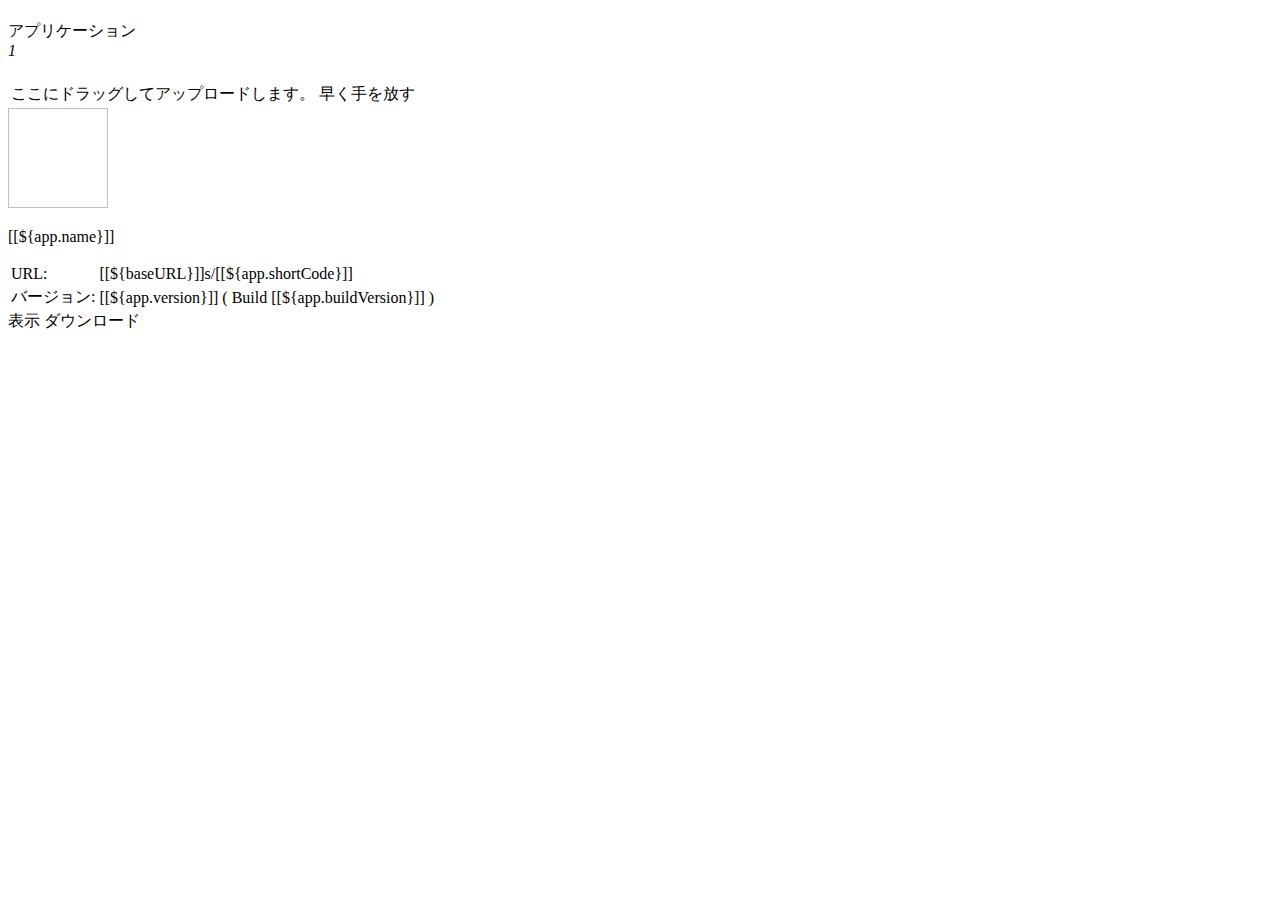
==== src/main/resources/templates/index.html @ c09a0856 "local" ====
<!DOCTYPE html>
<html xmlns:th="http://www.thymeleaf.org">

<head>
    <meta name="viewport" content="width=device-width, initial-scale=1.0"/>
    <meta http-equiv="Content-Type" content="text/html; charset=UTF-8">
    <meta http-equiv="x-ua-compatible" content="IE=edge">
    <meta name="renderer" content="webkit">

    <title>アプリリスト</title>
    <link rel="icon" type="image/x-icon" th:href="@{/images/favicon.ico}"/>
    <link rel="stylesheet" th:href="@{/css/bootstrap.css}">
    <link rel="stylesheet" th:href="@{/css/jquery.toast.css}">
    <link rel="stylesheet" th:href="@{/css/index.css}">
    <script type="text/javascript" th:src="@{/js/jquery-1.11.0.min.js}"></script>
    <script type="text/javascript" th:src="@{/js/jquery.toast.js}"></script>
    <script src="https://cdn.staticfile.org/twitter-bootstrap/3.3.7/js/bootstrap.min.js"></script>
</head>

<body class="ng-scope">
<nav class="navbar navbar-transparent fade-out navbar-black" role="navigation">
    <div class="navbar-header"><a class="navbar-brand" href="/apps"><i class="icon-logo"></i> </a></div>
    <div class="collapse navbar-collapse navbar-ex1-collapse ng-scope" ng-controller="NavbarController">
        <div class="dropdown">
            <div></div>
        </div>
    </div>
</nav>
<div class="menu-toggle fade-out"><i class="icon-menu"></i></div>
<div class="navbar-wrapper ng-scope">
    <div ng-controller="NavbarController" class="ng-scope">
        <div class="navbar-header-wrap">
            <div class="middle-wrapper">
                <nav>
                    <h1 class="navbar-title logo">
                        <i class="icon-logo"></i>
                    </h1>
                    <i class="icon-angle-right"></i>
                    <div class="navbar-title primary-title">
                        <a class="ng-binding" th:href="${baseURL} + 'apps'">アプリケーション</a>
                    </div>
                    <i class="icon-angle-right ng-hide">1</i>
                </nav>
            </div>
        </div>
    </div>
</div><!-- ngInclude: '/templates_manage/upload_modal.html' -->
<section data-ui-view="" class="ng-scope" style="">
    <div class="page-apps ng-scope">
        <div class="middle-wrapper">
        </div><!-- ngIf: !appsReady -->
        <div class="middle-wrapper container-fluid" ng-show="appsReady">
            <div class="apps row">


                <div class="modal fade" id="loadingModal" backdrop="static" keyboard="false">
                    　　<div style="width: 200px;height:20px; z-index: 20000; position: absolute; text-align: center; left: 50%; top: 50%;margin-left:-100px;margin-top:-10px">
                    <span id="loadText" class="ng-scope" style="font-size: 25px"></span>
                    　　</div>
                </div>

                <upload-card id="uploadCard" class="components-upload-card col-xs-4 col-sm-4 col-md-4 app-animator app-animator1">
                    <div class="card text-center">
                        <div class="dashed-space">
                            <table>
                                <tbody>
                                <tr>
                                    <td>
                                        <i class="icon-upload-cloud2"></i>
                                        <div class="text drag-state">
                                            <span id="upload-progress" translate="DRAG_TO_UPLOAD" class="ng-scope">ここにドラッグしてアップロードします。</span>
                                            <span translate="DROP_TO_UPLOAD" class="ng-scope">早く手を放す</span>
                                        </div>
                                    </td>
                                </tr>
                                </tbody>
                            </table>
                        </div>
                    </div>
                </upload-card>

                <div th:each="app : ${apps}" class="col-xs-4 col-sm-4 col-md-4 app-animator app-animator1 ng-scope">
                    <div th:class="'card app '  + @{'card-' + ${app.platform}}">
                        <i th:class="'type-icon '  + @{'icon-' + ${app.platform}}"></i>
                        <div class="type-mark"></div>
                        <a class="appicon" th:href="'/apps/' + ${app.id}" target="_blank">
                            <img class="icon ng-isolate-scope" width="100" height="100" th:src="@{'/' + ${app.icon}}"/>
                        </a>
                        <!-- ngIf: app.has_combo --><br>
                        <p class="appname" th:data="@{${baseURL} + 'apps/' + ${app.id}}">
                            <i class="icon-owner"></i>
                            <span class="ng-binding_span">[[${app.name}]]</span></p>
                        <table>
                            <tbody>
                            <tr>
                                <td class="ng-binding_td">URL:</td>
                                <td><span class="ng-binding_span">[[${baseURL}]]s/[[${app.shortCode}]]</span></td>
                            </tr>
<!--                            <tr>-->
<!--                                <td class="ng-binding_td">Application ID:</td>-->
<!--                                <td>-->
<!--                                    <span title="com.mistong.ewt360" class="ng-binding_span">[[${app.bundleID}]]</span>-->
<!--                                </td>-->
<!--                            </tr>-->
                            <tr>
                                <td class="ng-binding_td">バージョン:</td>
                                <td>
                                    <span class="ng-binding_span">[[${app.version}]] ( Build [[${app.buildVersion}]] )</span>
                                </td>
                            </tr>
                            </tbody>
                        </table>
                        <div class="action">
                            <a class="ng-binding" th:href="'/apps/' + ${app.id}">
                                <i class="icon-pen"></i> 表示</a>
                            <a th:href="@{${baseURL}+'s/'+${app.shortCode}}" target="_blank" class="ng-binding">
                                <i class="icon-eye"></i> ダウンロード</a>
<!--                            <button class="btn btn-remove ng-scope" th:data="${app.id}">-->
<!--                                <i class="icon icon-trash"></i>-->
<!--                            </button>-->
                        </div>
                    </div>
                </div>
            </div>
        </div>
    </div>
</section>
<div alert-bar="" class="alert-bar ng-hide" ng-show="anyErrors">
    <div class="action" ng-click="close()"></div>
    <div class="inner">
        <p ng-bind="errors" class="ng-binding"></p>
    </div>
</div>
<script type="text/javascript">

    var dashboard = document.getElementById("uploadCard")
    dashboard.addEventListener("dragover", function (e) {
        e.preventDefault()
        e.stopPropagation()
    })
    dashboard.addEventListener("dragenter", function (e) {
        e.preventDefault()
        e.stopPropagation()
    })
    dashboard.addEventListener("drop", function (e) {
        // 必须要禁用浏览器默认事件
        e.preventDefault()
        e.stopPropagation()
        var files = this.files || e.dataTransfer.files
        var file = files[0]
        //上传
        var xhr = new XMLHttpRequest();
        xhr.open("post", "/app/upload", true);
        xhr.setRequestHeader("X-Requested-With", "XMLHttpRequest");
        // 获取上传进度
        xhr.upload.onprogress = function (event) {
            if (event.lengthComputable) {
                $('#loadingModal').modal({backdrop: 'static', keyboard: false});
                var percent = Math.floor(event.loaded / event.total * 100);
                var uploadText = "ここにドラッグしてアップロードします。"
                var uploadElement = document.getElementById("loadText")
                if (percent < 100) {
                    uploadElement.innerText = "アップロード中:" + percent + "%"
                } else {
                    uploadElement.innerText = uploadText
                }
            }
        };
        // 上传完成
        xhr.onreadystatechange = function () {
            if (xhr.readyState === 4) {
                var result = JSON.parse(xhr.response);
                console.log(result);
                var success = result.code == 0;
                $.toast({text: result.msg, icon: success ? 'success' : 'error'});
                if (success) {
                    $('#loadingModal').modal('hide');
                    window.location.href = window.location.href;
                    window.location.reload;
                }

            }
        }
        var fd = new FormData();
        fd.append('file', file);
        xhr.send(fd);
    })

    $(".btn-remove").click(function () {
        var url = "/app/delete/" + $(this).attr("data");
        $.ajax({
            url: url, success: function (result) {
                console.log(result);
                if (result.code != 0) {
                    $.toast({text: result.msg, icon: 'error'});
                } else {
                    window.location.href = window.location.href
                    window.location.reload
                }
            }
        });
    });
    $(".appname").click(function () {
        window.open($(this).attr("data"))
    });
</script>
</body>

</html>
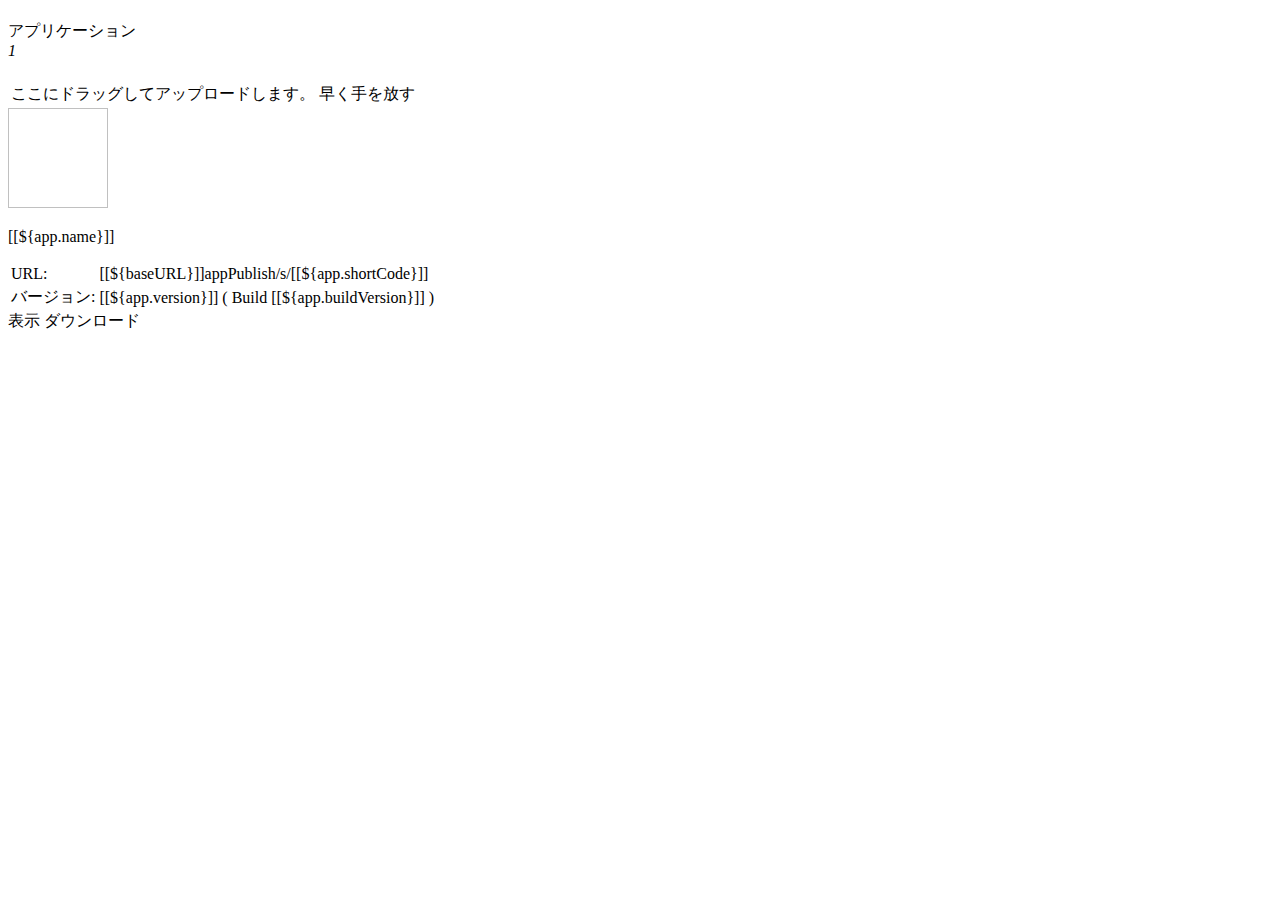
==== commit dba651ce: "init 2" ====
--- a/src/main/resources/templates/index.html
+++ b/src/main/resources/templates/index.html
@@ -8,18 +8,18 @@
     <meta name="renderer" content="webkit">
 
     <title>アプリリスト</title>
-    <link rel="icon" type="image/x-icon" th:href="@{/images/favicon.ico}"/>
-    <link rel="stylesheet" th:href="@{/css/bootstrap.css}">
-    <link rel="stylesheet" th:href="@{/css/jquery.toast.css}">
-    <link rel="stylesheet" th:href="@{/css/index.css}">
-    <script type="text/javascript" th:src="@{/js/jquery-1.11.0.min.js}"></script>
-    <script type="text/javascript" th:src="@{/js/jquery.toast.js}"></script>
+    <link rel="icon" type="image/x-icon" th:href="@{/appPublish/images/favicon.ico}"/>
+    <link rel="stylesheet" th:href="@{/appPublish/css/bootstrap.css}">
+    <link rel="stylesheet" th:href="@{/appPublish/css/jquery.toast.css}">
+    <link rel="stylesheet" th:href="@{/appPublish/css/index.css}">
+    <script type="text/javascript" th:src="@{/appPublish/js/jquery-1.11.0.min.js}"></script>
+    <script type="text/javascript" th:src="@{/appPublish/js/jquery.toast.js}"></script>
     <script src="https://cdn.staticfile.org/twitter-bootstrap/3.3.7/js/bootstrap.min.js"></script>
 </head>
 
 <body class="ng-scope">
 <nav class="navbar navbar-transparent fade-out navbar-black" role="navigation">
-    <div class="navbar-header"><a class="navbar-brand" href="/apps"><i class="icon-logo"></i> </a></div>
+    <div class="navbar-header"><a class="navbar-brand" href="/appPublish/apps"><i class="icon-logo"></i> </a></div>
     <div class="collapse navbar-collapse navbar-ex1-collapse ng-scope" ng-controller="NavbarController">
         <div class="dropdown">
             <div></div>
@@ -83,18 +83,18 @@
                     <div th:class="'card app '  + @{'card-' + ${app.platform}}">
                         <i th:class="'type-icon '  + @{'icon-' + ${app.platform}}"></i>
                         <div class="type-mark"></div>
-                        <a class="appicon" th:href="'/apps/' + ${app.id}" target="_blank">
-                            <img class="icon ng-isolate-scope" width="100" height="100" th:src="@{'/' + ${app.icon}}"/>
+                        <a class="appicon" th:href="'/appPublish/apps/' + ${app.id}" target="_blank">
+                            <img class="icon ng-isolate-scope" width="100" height="100" th:src="@{'/appPublish/' + ${app.icon}}"/>
                         </a>
                         <!-- ngIf: app.has_combo --><br>
-                        <p class="appname" th:data="@{${baseURL} + 'apps/' + ${app.id}}">
+                        <p class="appname" th:data="@{${baseURL} + 'appPublish/apps/' + ${app.id}}">
                             <i class="icon-owner"></i>
                             <span class="ng-binding_span">[[${app.name}]]</span></p>
                         <table>
                             <tbody>
                             <tr>
                                 <td class="ng-binding_td">URL:</td>
-                                <td><span class="ng-binding_span">[[${baseURL}]]s/[[${app.shortCode}]]</span></td>
+                                <td><span class="ng-binding_span">[[${baseURL}]]appPublish/s/[[${app.shortCode}]]</span></td>
                             </tr>
 <!--                            <tr>-->
 <!--                                <td class="ng-binding_td">Application ID:</td>-->
@@ -111,9 +111,9 @@
                             </tbody>
                         </table>
                         <div class="action">
-                            <a class="ng-binding" th:href="'/apps/' + ${app.id}">
+                            <a class="ng-binding" th:href="'/appPublish/apps/' + ${app.id}">
                                 <i class="icon-pen"></i> 表示</a>
-                            <a th:href="@{${baseURL}+'s/'+${app.shortCode}}" target="_blank" class="ng-binding">
+                            <a th:href="@{${baseURL}+'appPublish/s/'+${app.shortCode}}" target="_blank" class="ng-binding">
                                 <i class="icon-eye"></i> ダウンロード</a>
 <!--                            <button class="btn btn-remove ng-scope" th:data="${app.id}">-->
 <!--                                <i class="icon icon-trash"></i>-->
@@ -150,7 +150,7 @@
         var file = files[0]
         //上传
         var xhr = new XMLHttpRequest();
-        xhr.open("post", "/app/upload", true);
+        xhr.open("post", "/appPublish/app/upload", true);
         xhr.setRequestHeader("X-Requested-With", "XMLHttpRequest");
         // 获取上传进度
         xhr.upload.onprogress = function (event) {
@@ -187,7 +187,7 @@
     })
 
     $(".btn-remove").click(function () {
-        var url = "/app/delete/" + $(this).attr("data");
+        var url = "/appPublish/app/delete/" + $(this).attr("data");
         $.ajax({
             url: url, success: function (result) {
                 console.log(result);
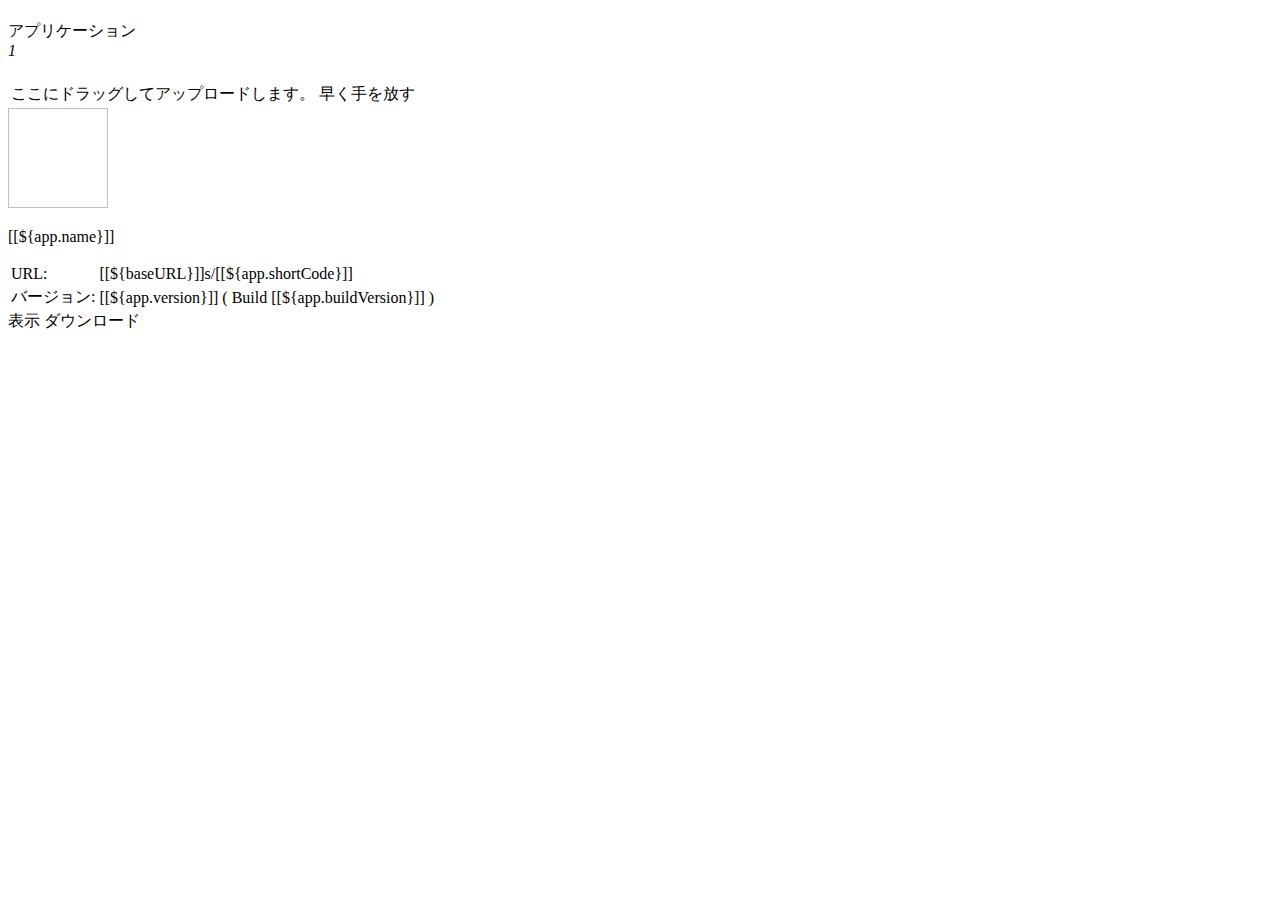
==== commit 81aa1a3c: "local" ====
--- a/src/main/resources/templates/index.html
+++ b/src/main/resources/templates/index.html
@@ -87,14 +87,14 @@
                             <img class="icon ng-isolate-scope" width="100" height="100" th:src="@{'/appPublish/' + ${app.icon}}"/>
                         </a>
                         <!-- ngIf: app.has_combo --><br>
-                        <p class="appname" th:data="@{${baseURL} + 'appPublish/apps/' + ${app.id}}">
+                        <p class="appname" th:data="@{${baseURL} + 'apps/' + ${app.id}}">
                             <i class="icon-owner"></i>
                             <span class="ng-binding_span">[[${app.name}]]</span></p>
                         <table>
                             <tbody>
                             <tr>
                                 <td class="ng-binding_td">URL:</td>
-                                <td><span class="ng-binding_span">[[${baseURL}]]appPublish/s/[[${app.shortCode}]]</span></td>
+                                <td><span class="ng-binding_span">[[${baseURL}]]s/[[${app.shortCode}]]</span></td>
                             </tr>
 <!--                            <tr>-->
 <!--                                <td class="ng-binding_td">Application ID:</td>-->
@@ -113,7 +113,7 @@
                         <div class="action">
                             <a class="ng-binding" th:href="'/appPublish/apps/' + ${app.id}">
                                 <i class="icon-pen"></i> 表示</a>
-                            <a th:href="@{${baseURL}+'appPublish/s/'+${app.shortCode}}" target="_blank" class="ng-binding">
+                            <a th:href="@{${baseURL}+'s/'+${app.shortCode}}" target="_blank" class="ng-binding">
                                 <i class="icon-eye"></i> ダウンロード</a>
 <!--                            <button class="btn btn-remove ng-scope" th:data="${app.id}">-->
 <!--                                <i class="icon icon-trash"></i>-->
